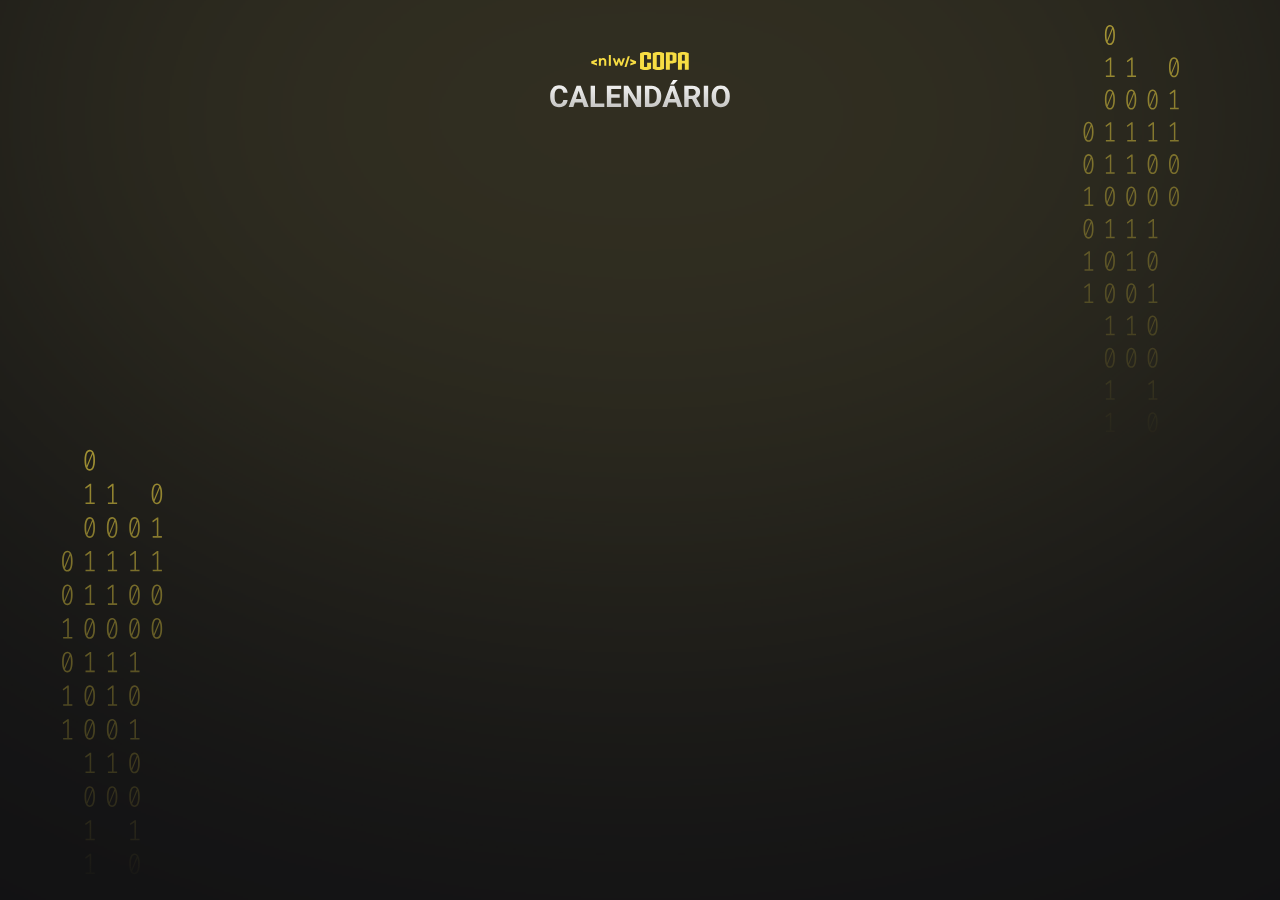
==== 02.html @ d3506db5 "testes e modificações" ====
<!DOCTYPE html>
<html lang="pt-br">
<head>
    <meta charset="UTF-8">
    <meta http-equiv="X-UA-Compatible" content="IE=edge">
    <meta name="viewport" content="width=device-width, initial-scale=1.0">
    <title>Calendário de Jogos da Copa</title>
    <link rel="stylesheet" href="./CSS/jogos.css">
    <link rel="preconnect" href="https://fonts.googleapis.com">
    <link rel="preconnect" href="https://fonts.gstatic.com" crossorigin>
    <link href="https://fonts.googleapis.com/css2?family=Roboto:wght@700;900&display=swap" rel="stylesheet">
</head>
<body class="germany">
    <div id="app">
        <header>
            <img src="./assets/logo.svg" alt="Logo da NLW">
        </header>
        <main id="cards"></main>
    </div>
    <script src="./Javascript/02.js"></script>
</body>
</html>
---- CSS/jogos.css ----
*{ /* retirar espeaços e preenchimentos colocados pelo navegador*/
    margin: 0;
    padding: 0;
    box-sizing: border-box; /* tamanho da caixa vai ser apartir da borda*/
}

ul {
    list-style: none;
}

:root{
    --primeiro-cartao-cor: #F7DD43;
    --borda-primeiro-cartao: #746615;
    --cor-de-fundo-cartao: #1D1C19;
    --background:url(../assets/backgrounds/background-yellow.svg)
}
body{
    background-color: #121214;
    background-image: var(--background);
    background-position: top center;  
    background-repeat: no-repeat;
    background-size: cover;
    
}
body.blue{
    --primeiro-cartao-cor: #338AF3;
    --borda-primeiro-cartao: #338AF3;
    --cor-de-fundo-cartao: #202024;
    --background:url(../assets/backgrounds/background-blue.svg)
}
body.green{
    --primeiro-cartao-cor: #047C3F;
    --borda-primeiro-cartao: #047C3F;
    --cor-de-fundo-cartao: #1A1F1B;
    --background:url(../assets/backgrounds/background-green.svg)
}
body.germany{
    --primeiro-cartao-cor: red;
    --borda-primeiro-cartao: red;
    --cor-de-fundo-cartao: #1D1C19;
    --background:url(../assets/backgrounds/background-yellow.svg)
}


body * { /*todos os elementos dentro de body*/
    font-family: 'Roboto', sans-serif;

}

#app {    
    width: fit-content; /*encaixar no tamanho da tela disponivel*/
    margin: auto;
    padding-top: 52px;
}

header{
    margin-bottom: 63px;
    text-align: center;
}
#cards{
    display: flex;
    flex-direction: column;
    gap: 32px;
}

.card {
    padding: 32px 23px;
    text-align: center;
    background: var(--cor-de-fundo-cartao);
    border: 1px solid var(--primeiro-cartao-cor);
    border-bottom: 6px solid var(--primeiro-cartao-cor);    
    border-radius: 6px;
    margin-bottom: 5px;
    
}
.card ul li img:hover {
    transform: scale(1.1);
    
}
.card ul li img {
    transition: transform 0.3s ;
}

.card{
    opacity: 0;
    animation: aparecer .3s forwards; /* mantem a s opções do keyframes*/
}

@keyframes aparecer {
    0% {
        transform: translateX(-50px);
        opacity: 0;
    }
    100% {
        opacity: 1;
    }
}
.card h2{
    display: flex;
    justify-content: center;
    align-items: center;
    padding: 8px 16px;    
    border-radius: 6px;
    gap: 16px;
    width: fit-content;
    margin-inline: auto;    
    margin-bottom: 30px;
    color: #F7DD43;
}
.card h2 span {
    color: #F7DD43;
    font-size: 18px;
    text-transform: uppercase;
}

.card h3{
    display: flex;
    justify-content: center;
    align-items: center;
    padding: 8px 16px;
    border: 1px solid var(--borda-primeiro-cartao);
    border-radius: 6px;
    gap: 16px;
    width: fit-content;
    margin-inline: auto;
    margin-bottom: 10px;
    color: #F7DD43;
}

.card h3 span {
    color: #E1E1E6;
    font-size: 14px;
    text-transform: uppercase;
}

.card ul {
    display: flex;
    flex-direction: column;
    gap: 24px; /*espaço entre cada elemento*/
    width: 270px;
}

.card ul li{
    display: flex;
    align-items: center;
    justify-content: space-between ;
}

.card ul li + li {/* procura um li que tenha um li anterior*/
    border-top: 1px solid #323238;
    padding-top: 24px;
}

.card ul li strong {
    color: #E1E1E6;
    font-weight: 900;
    font-size: 36px;
    line-height: 125%;
}

@media (min-width: 700px){
    #cards {
        max-width: 700px;
        flex-direction: row;
        flex-wrap: wrap; /* se transbordar joga pra baixo*/
        align-items: center;
    }
}
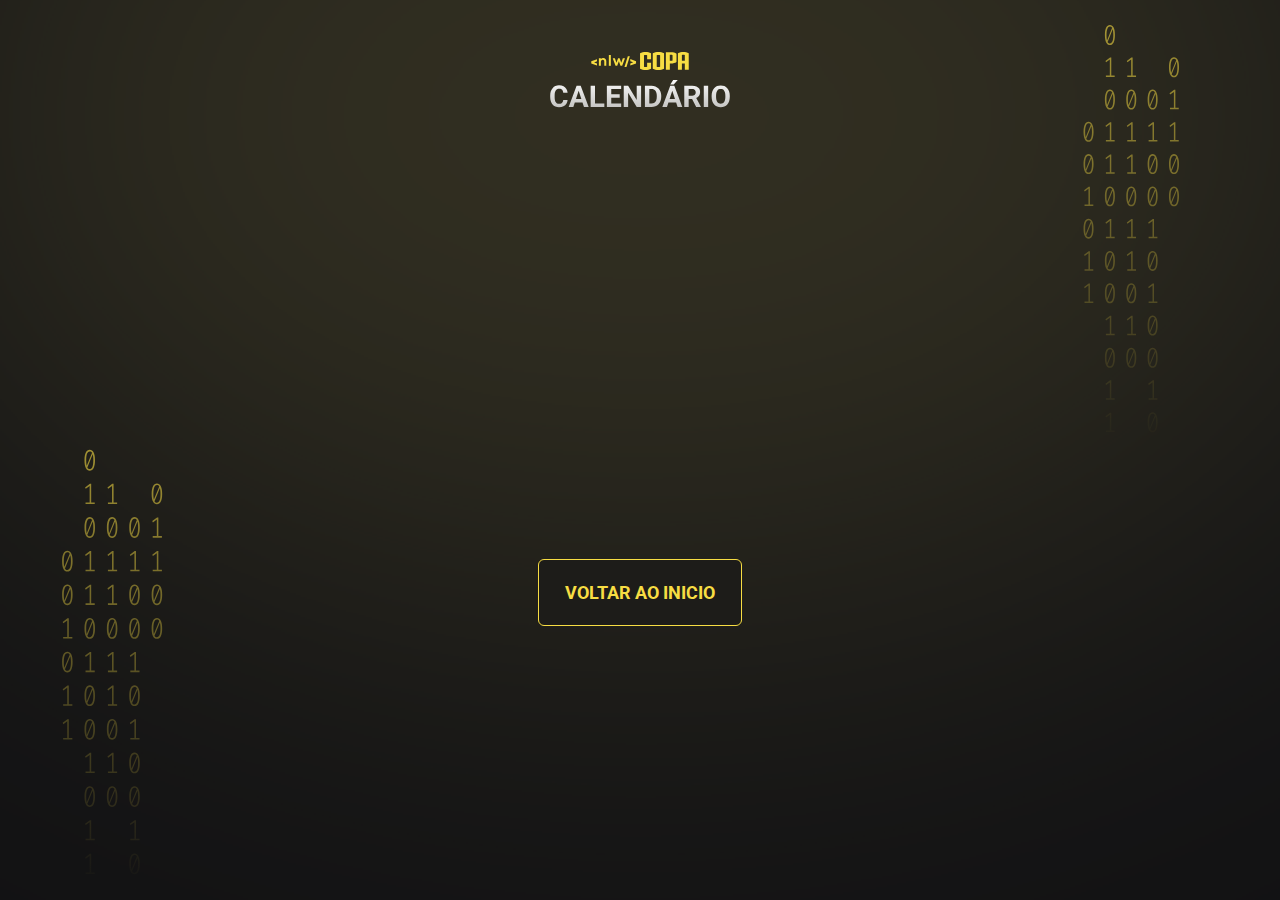
==== commit dcf95914: "botão de voltar" ====
--- a/02.html
+++ b/02.html
@@ -16,7 +16,8 @@
             <img src="./assets/logo.svg" alt="Logo da NLW">
         </header>
         <main id="cards"></main>
+        <main id="botao"></main>
     </div>
-    <script src="./Javascript/02.js"></script>
+    <script src="./Javascript/jogos.js"></script>
 </body>
 </html>--- a/CSS/jogos.css
+++ b/CSS/jogos.css
@@ -6,6 +6,9 @@
 
 ul {
     list-style: none;
+}
+a:link{
+    text-decoration: none;
 }
 
 :root{
@@ -61,6 +64,24 @@
     display: flex;
     flex-direction: column;
     gap: 32px;
+}
+
+.botao{
+    margin: auto;
+    align-items: center;
+    border-radius: 6px;
+    padding: 22px 26px;
+    background: var(--cor-de-fundo-cartao);
+    border: 1px solid #F7DD43;
+
+}
+.botao button {
+    background: var(--cor-de-fundo-cartao);
+}
+.botao h2{
+    color: #F7DD43;
+    font-size: 18px;
+    text-transform: uppercase;
 }
 
 .card {
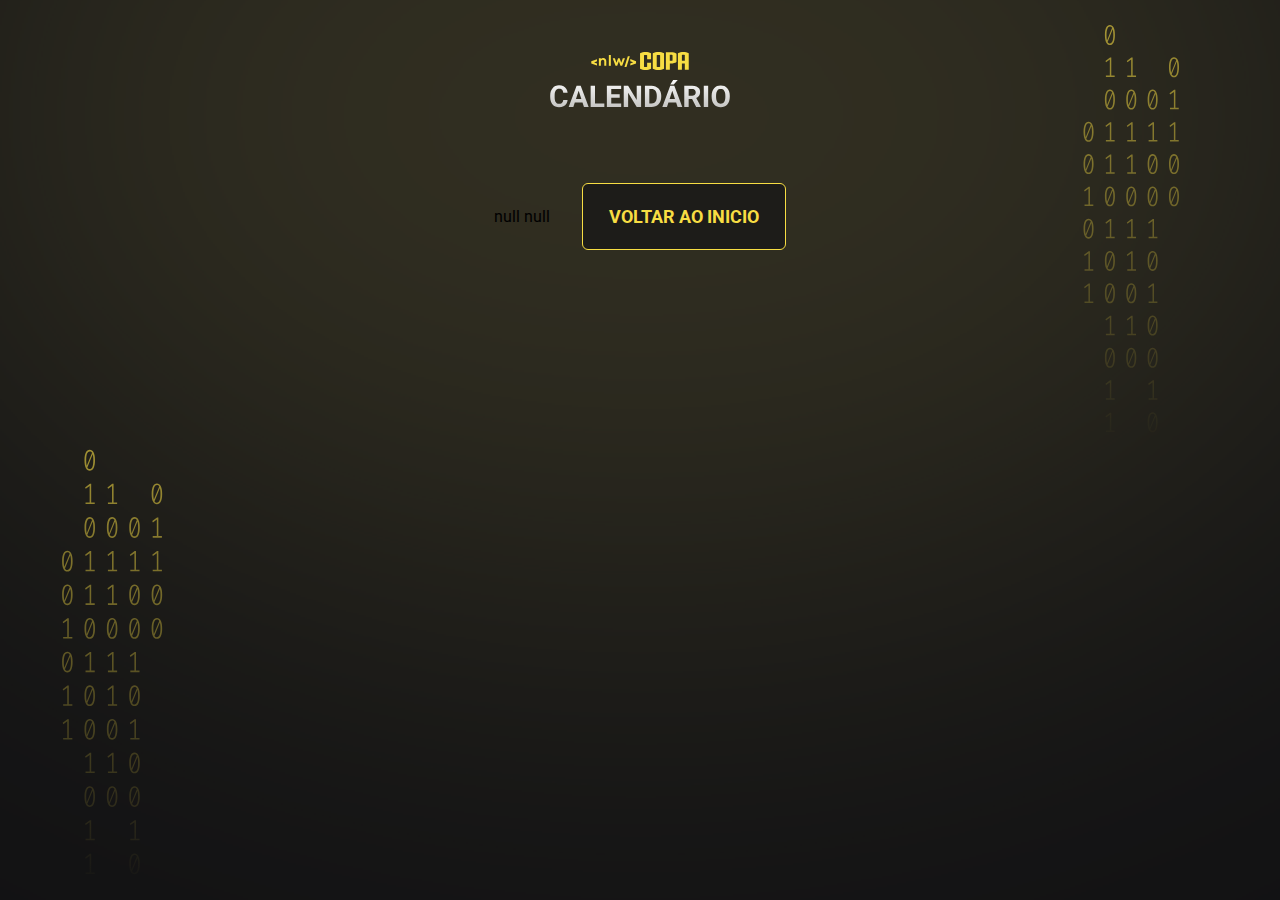
==== commit e94a0326: "Update 02.html" ====
--- a/02.html
+++ b/02.html
@@ -18,6 +18,6 @@
         <main id="cards"></main>
         <main id="botao"></main>
     </div>
-    <script src="./Javascript/jogos.js"></script>
+    <script src="./jogos.js"></script>
 </body>
-</html>+</html>
